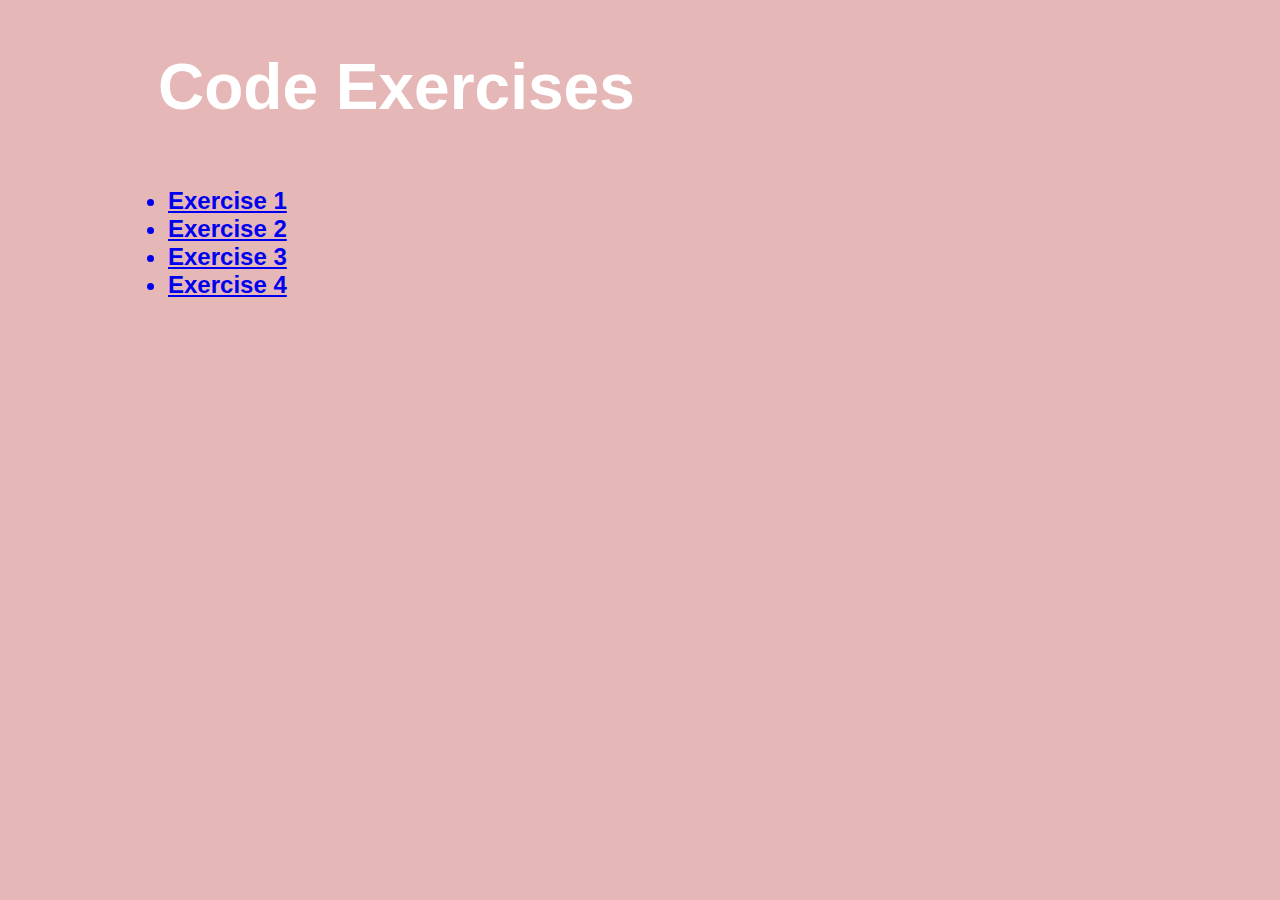
==== code-exercises/index.html @ 9f68c34e "test 12" ====
<!DOCTYPE html>
<html>
  <head>
    <title>Code Exercises</title>
    <meta charset="UTF-8">
    <meta name="description" content="Code Exercises">
    <meta name="keywords" content="Code Exercises">
    <meta name="author" content="Joy Griffin">
    <link href="./css/style.css" type="text/css" rel="stylesheet">
  </head>

  <body>
  <h1>Code Exercises</h1>
  <h2>
  <ul>
    <a href="./code-exercises/index.html"><li>Exercise 1</li></a>
    <a href="./code-exercises/index.html" target="_blank"><li>Exercise 2</li></a>
    <a href="./code-exercises/index.html" target="_blank"><li>Exercise 3</li></a>
    <a href="./code-exercises/index.html" target="_blank"><li>Exercise 4</li></a>
  </ul>
  </h2>

  </body>
</html>
---- code-exercises/css/style.css ----
* {

}

h1{
  font-family: helvetica;
  font-size: 400%;
  font-weight: 900;
  color: white;
  margin-top: 50px;
  margin-left: 150px;
}

body{
   background-color: #E5B7B7;
}

ul{
  font-family:helvetica, sans-serif;
  margin-left: 120px;
  padding-top: 20px;
  font-size: 100%;
  font-weight: bold;
}
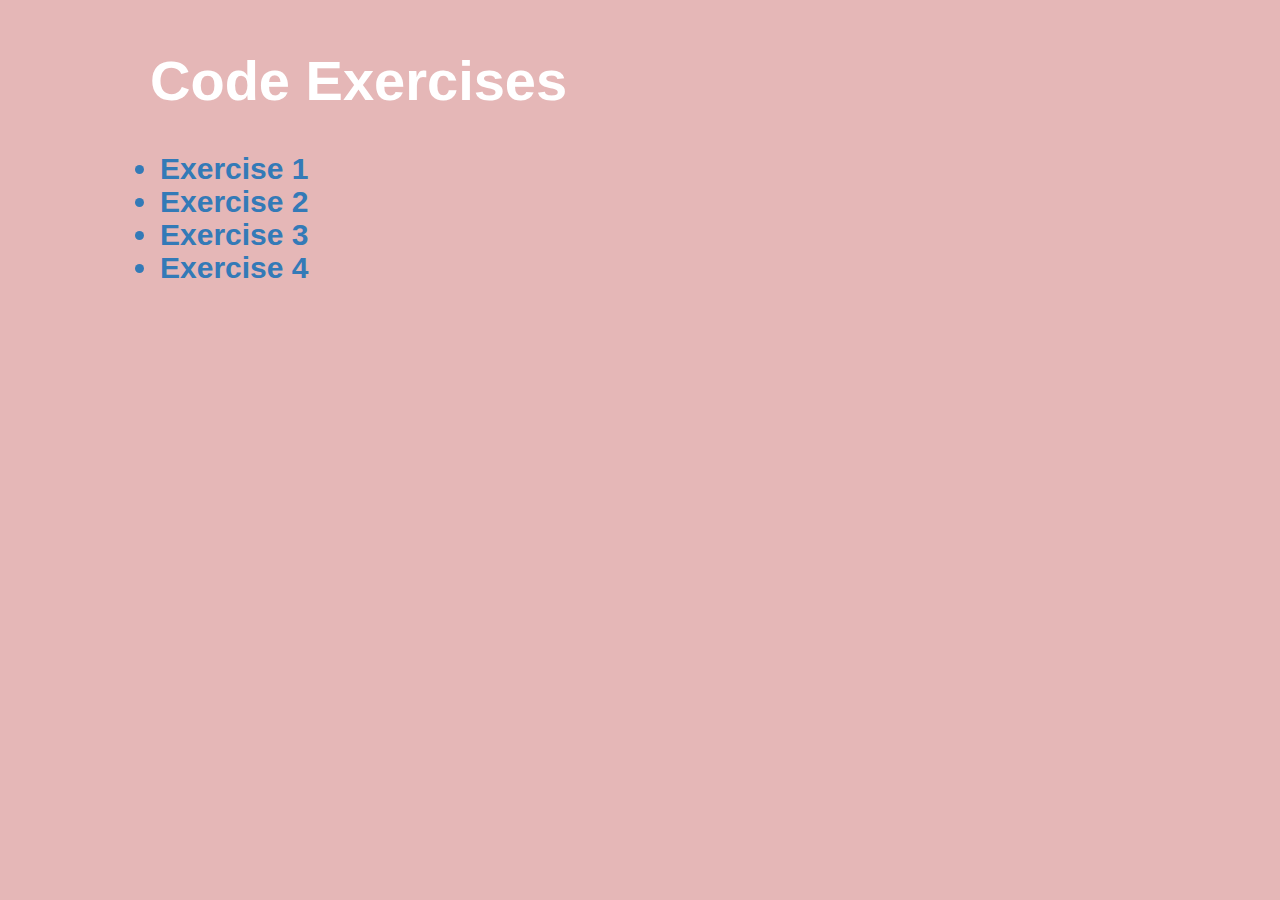
==== commit 1d84e760: "test 13" ====
--- a/code-exercises/index.html
+++ b/code-exercises/index.html
@@ -6,6 +6,7 @@
     <meta name="description" content="Code Exercises">
     <meta name="keywords" content="Code Exercises">
     <meta name="author" content="Joy Griffin">
+    <link href="./css/normalize.css" type="text/css" rel="stylesheet">
     <link href="./css/style.css" type="text/css" rel="stylesheet">
   </head>
 
@@ -13,7 +14,7 @@
   <h1>Code Exercises</h1>
   <h2>
   <ul>
-    <a href="./code-exercises/index.html"><li>Exercise 1</li></a>
+    <a href="./exercise-1/index.html" target="_blank"><li>Exercise 1</li></a>
     <a href="./code-exercises/index.html" target="_blank"><li>Exercise 2</li></a>
     <a href="./code-exercises/index.html" target="_blank"><li>Exercise 3</li></a>
     <a href="./code-exercises/index.html" target="_blank"><li>Exercise 4</li></a>
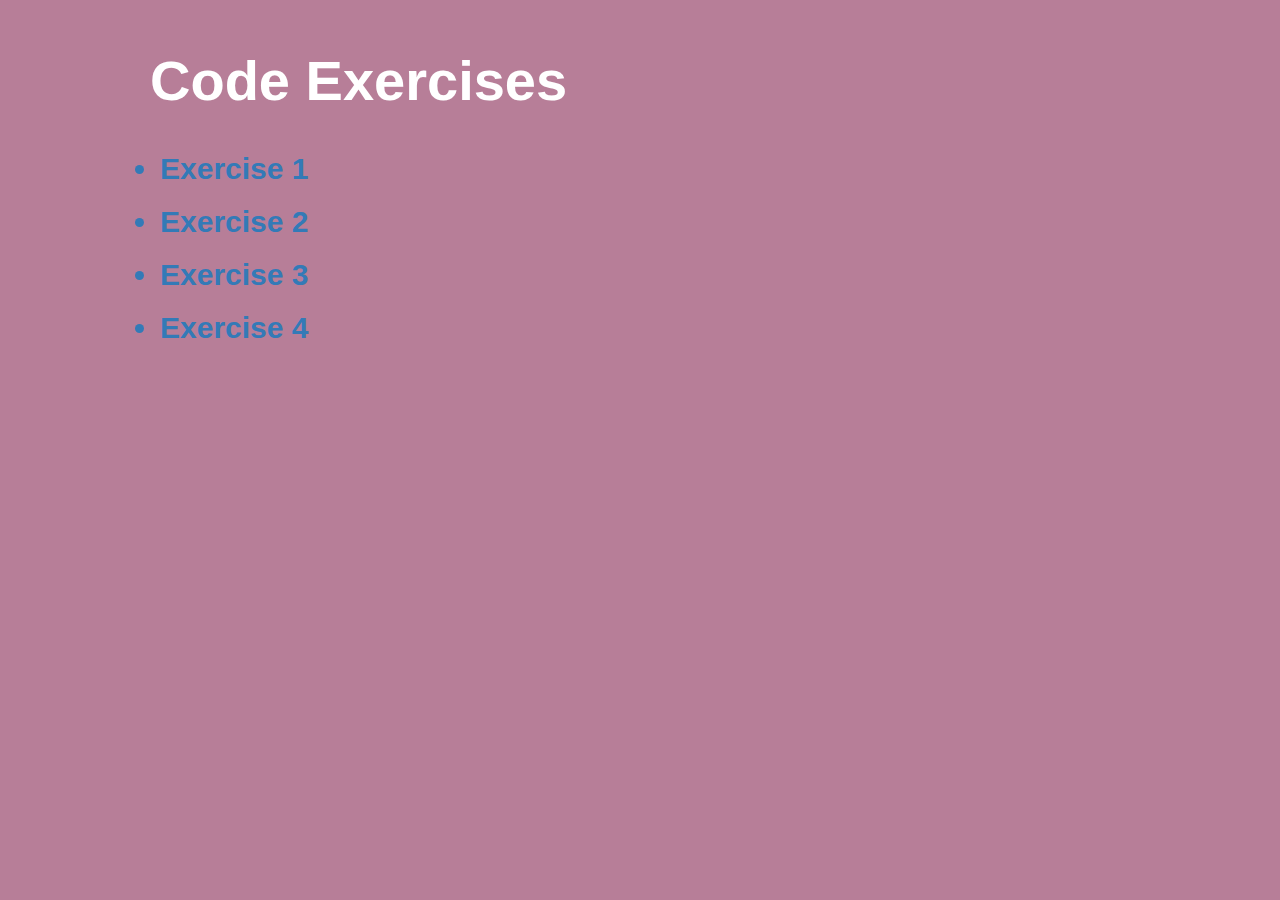
==== commit 3162767e: "okay" ====
--- a/code-exercises/index.html
+++ b/code-exercises/index.html
@@ -11,13 +11,13 @@
   </head>
 
   <body>
-  <h1>Code Exercises</h1>
+  <h1 href="index.html">Code Exercises</h1>
   <h2>
   <ul>
     <a href="./exercise-1/index.html" target="_blank"><li>Exercise 1</li></a>
-    <a href="./code-exercises/index.html" target="_blank"><li>Exercise 2</li></a>
-    <a href="./code-exercises/index.html" target="_blank"><li>Exercise 3</li></a>
-    <a href="./code-exercises/index.html" target="_blank"><li>Exercise 4</li></a>
+    <a href="./exercise-2/index.html" target="_blank"><li>Exercise 2</li></a>
+    <a href="./exercise-3/index.html" target="_blank"><li>Exercise 3</li></a>
+    <a href="./exercise-4/index.html" target="_blank"><li>Exercise 4</li></a>
   </ul>
   </h2>
 
--- a/code-exercises/css/style.css
+++ b/code-exercises/css/style.css
@@ -3,22 +3,47 @@
 }
 
 h1{
-  font-family: helvetica;
+  color: white;
+  font-family: helvetica, sans-serif;
   font-size: 400%;
   font-weight: 900;
-  color: white;
+  margin-left: 150px;
   margin-top: 50px;
-  margin-left: 150px;
 }
 
 body{
-   background-color: #E5B7B7;
+   background-color: #B77E98;
 }
 
-ul{
+li{
+  font-size: 100%;
+  font-weight: bold;
   font-family:helvetica, sans-serif;
   margin-left: 120px;
   padding-top: 20px;
-  font-size: 100%;
-  font-weight: bold;
+
 }
+
+.padding-hover:hover {
+  background-color:black;
+  color:white;
+  text-decoration: underline;
+}
+
+button {
+  border: none;
+  color: #B77E98;
+  margin-left: 150px;
+  margin-top: 50px;
+  padding: 2%;
+
+}
+
+.container {
+background-image: url(https://i.redd.it/voi5a6i6vdw11.jpg);
+background-size: cover;
+height:700px;
+margin:0 auto;
+width:70%;
+
+}
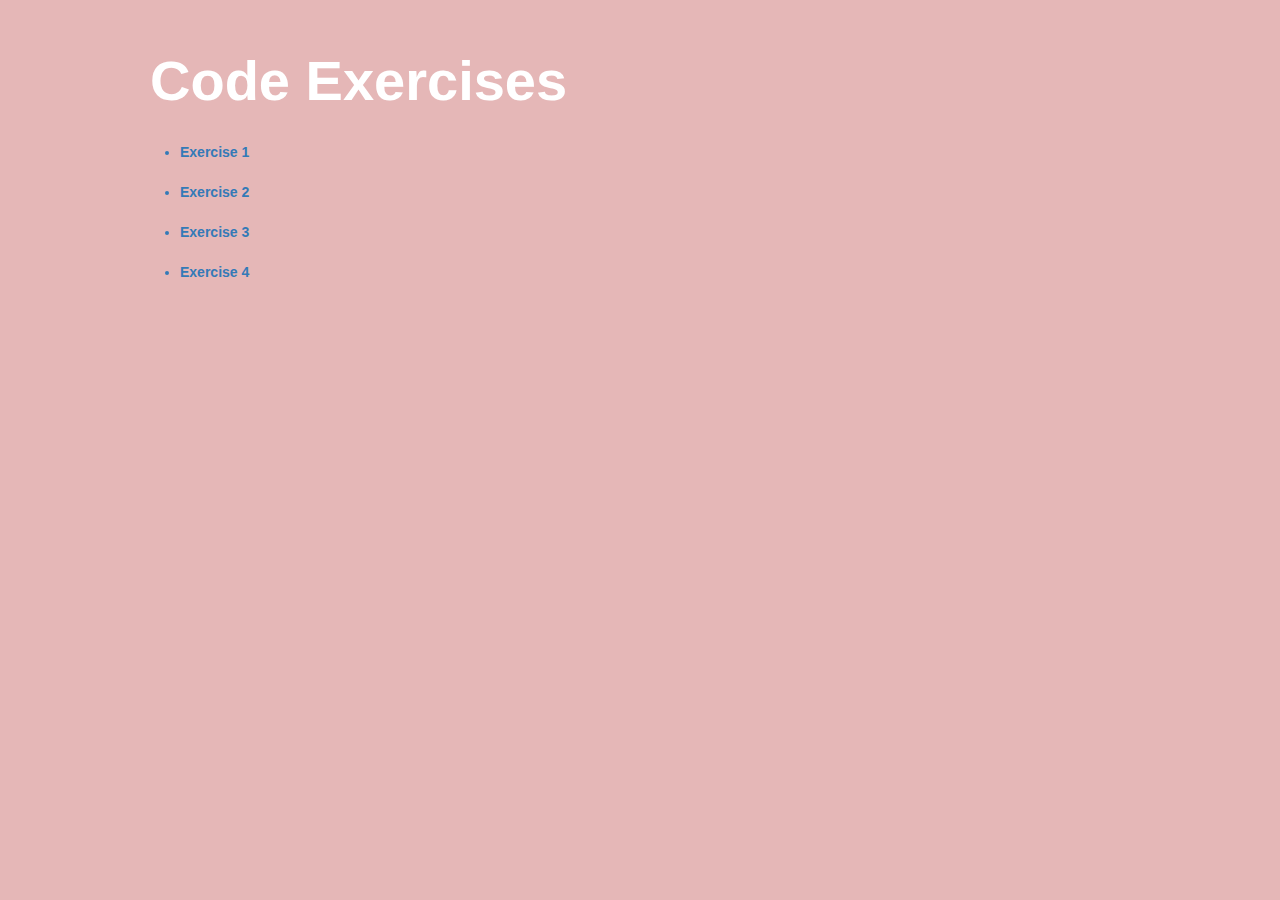
==== commit fd1047ea: "mmm" ====
--- a/code-exercises/index.html
+++ b/code-exercises/index.html
@@ -11,15 +11,15 @@
   </head>
 
   <body>
-  <h1 href="index.html">Code Exercises</h1>
-  <h2>
+<a href="https://jgriffyy.github.io/gra-321-2020/"><h1>Code Exercises</h1></a>
+
   <ul>
     <a href="./exercise-1/index.html" target="_blank"><li>Exercise 1</li></a>
     <a href="./exercise-2/index.html" target="_blank"><li>Exercise 2</li></a>
     <a href="./exercise-3/index.html" target="_blank"><li>Exercise 3</li></a>
     <a href="./exercise-4/index.html" target="_blank"><li>Exercise 4</li></a>
   </ul>
-  </h2>
+
 
   </body>
 </html>
--- a/code-exercises/css/style.css
+++ b/code-exercises/css/style.css
@@ -2,27 +2,43 @@
 
 }
 
+body{
+   background-color: #E5B7B7;
+}
+
+button {
+  border: none;
+  color: #E5B7B7;
+  margin-left: 150px;
+  margin-top: 50px;
+  padding: 2%;
+
+}
+
+/*---Media Queries---*/
+@media screen and (max-width: 1000px) {
+    body {
+
+        background-color: #DB9B40;
+    }
+}
+
+@media screen and (max-width: 700px) {
+    body {
+        background-color: #EAAE68;
+    }
+}
+
+
 h1{
   color: white;
-  font-family: helvetica, sans-serif;
+  font-family: Arial;
   font-size: 400%;
   font-weight: 900;
   margin-left: 150px;
   margin-top: 50px;
 }
 
-body{
-   background-color: #B77E98;
-}
-
-li{
-  font-size: 100%;
-  font-weight: bold;
-  font-family:helvetica, sans-serif;
-  margin-left: 120px;
-  padding-top: 20px;
-
-}
 
 .padding-hover:hover {
   background-color:black;
@@ -30,20 +46,29 @@
   text-decoration: underline;
 }
 
-button {
-  border: none;
-  color: #B77E98;
-  margin-left: 150px;
-  margin-top: 50px;
-  padding: 2%;
 
+.container {
+
+    background-image: url(https://github.com/jgriffyy/gra-321-2020/blob/master/code-exercises/img/exercise2.jpg?raw=true);
+    background-size: contain;
+    background-repeat: no-repeat;
+    height: 700px;
+    margin:0 auto;
+    width:70%;
 }
 
-.container {
-background-image: url(https://i.redd.it/voi5a6i6vdw11.jpg);
-background-size: cover;
-height:700px;
-margin:0 auto;
-width:70%;
+h2 {
+    font-family: Arial;
+    color:white;
+    font-size:52px;
+    font-weight: 900;
+    position: relative;
+    text-align: center;
+}
 
+li{
+  margin-left: 140px;
+  padding-top: 20px;
+  font-size: 100%;
+  font-weight: bold;
 }
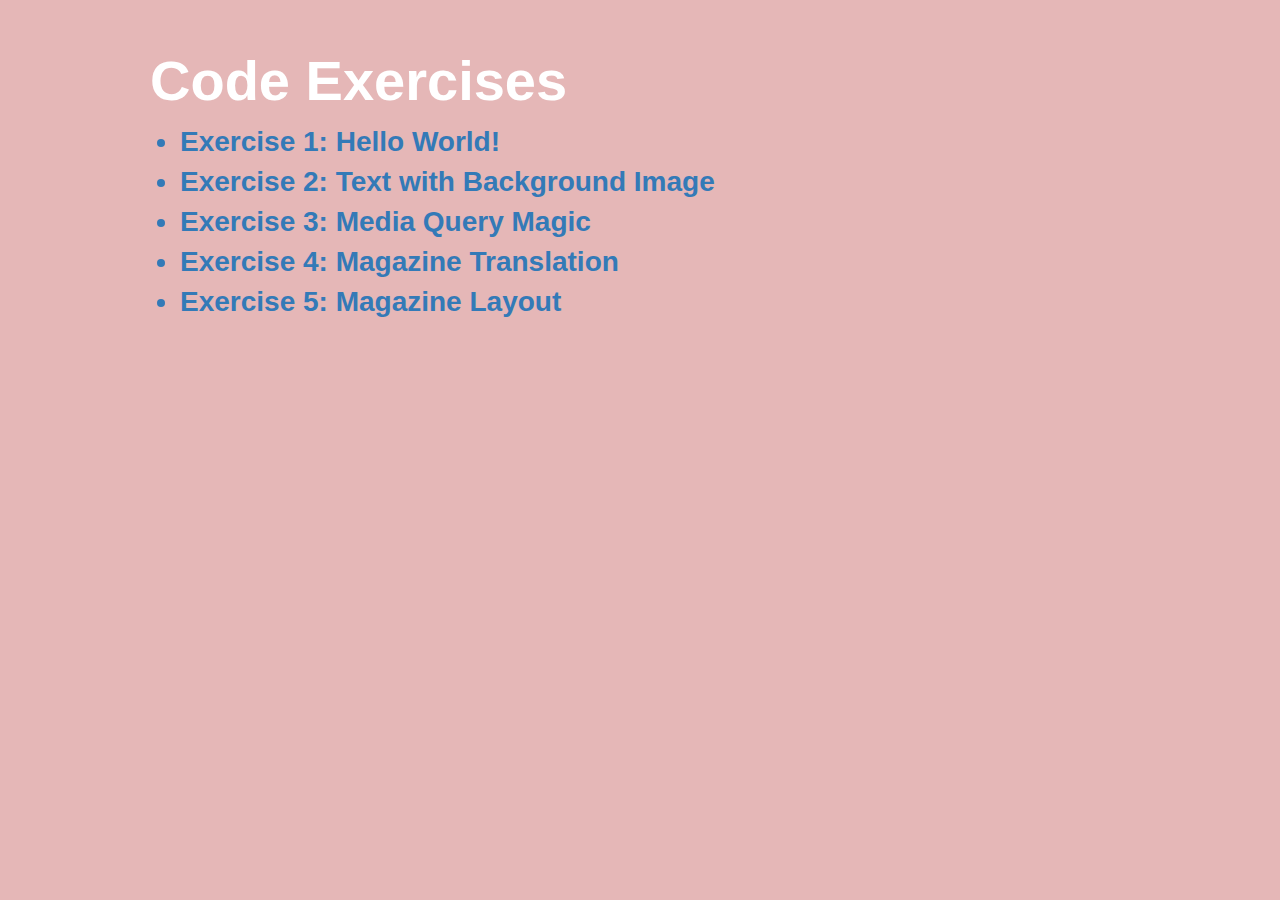
==== commit 80ca002e: "mmm" ====
--- a/code-exercises/index.html
+++ b/code-exercises/index.html
@@ -14,10 +14,11 @@
 <a href="https://jgriffyy.github.io/gra-321-2020/"><h1>Code Exercises</h1></a>
 
   <ul>
-    <a href="./exercise-1/index.html" target="_blank"><li>Exercise 1</li></a>
-    <a href="./exercise-2/index.html" target="_blank"><li>Exercise 2</li></a>
-    <a href="./exercise-3/index.html" target="_blank"><li>Exercise 3</li></a>
-    <a href="./exercise-4/index.html" target="_blank"><li>Exercise 4</li></a>
+    <a href="./exercise-1/index.html" target="_blank"><li>Exercise 1: Hello World!</li></a>
+    <a href="./exercise-2/index.html" target="_blank"><li>Exercise 2: Text with Background Image</li></a>
+    <a href="./exercise-3/index.html" target="_blank"><li>Exercise 3: Media Query Magic</li></a>
+    <a href="./exercise-4/index.html" target="_blank"><li>Exercise 4: Magazine Translation </li></a>
+    <a href="./exercise-5/index.html" target="_blank"><li>Exercise 5: Magazine Layout </li></a>
   </ul>
 
 
--- a/code-exercises/css/style.css
+++ b/code-exercises/css/style.css
@@ -57,18 +57,21 @@
     width:70%;
 }
 
-h2 {
-    font-family: Arial;
-    color:white;
-    font-size:52px;
-    font-weight: 900;
-    position: relative;
-    text-align: center;
+h2{
+  color:black;
+  font-family: Arial;
+  font-size: 200%;
+  font-weight: 900;
+  margin-left: 150px;
+  margin-top: 50px;
+}
+
+img{
+  align-content: center;
 }
 
 li{
   margin-left: 140px;
-  padding-top: 20px;
-  font-size: 100%;
+  font-size: 200%;
   font-weight: bold;
 }
